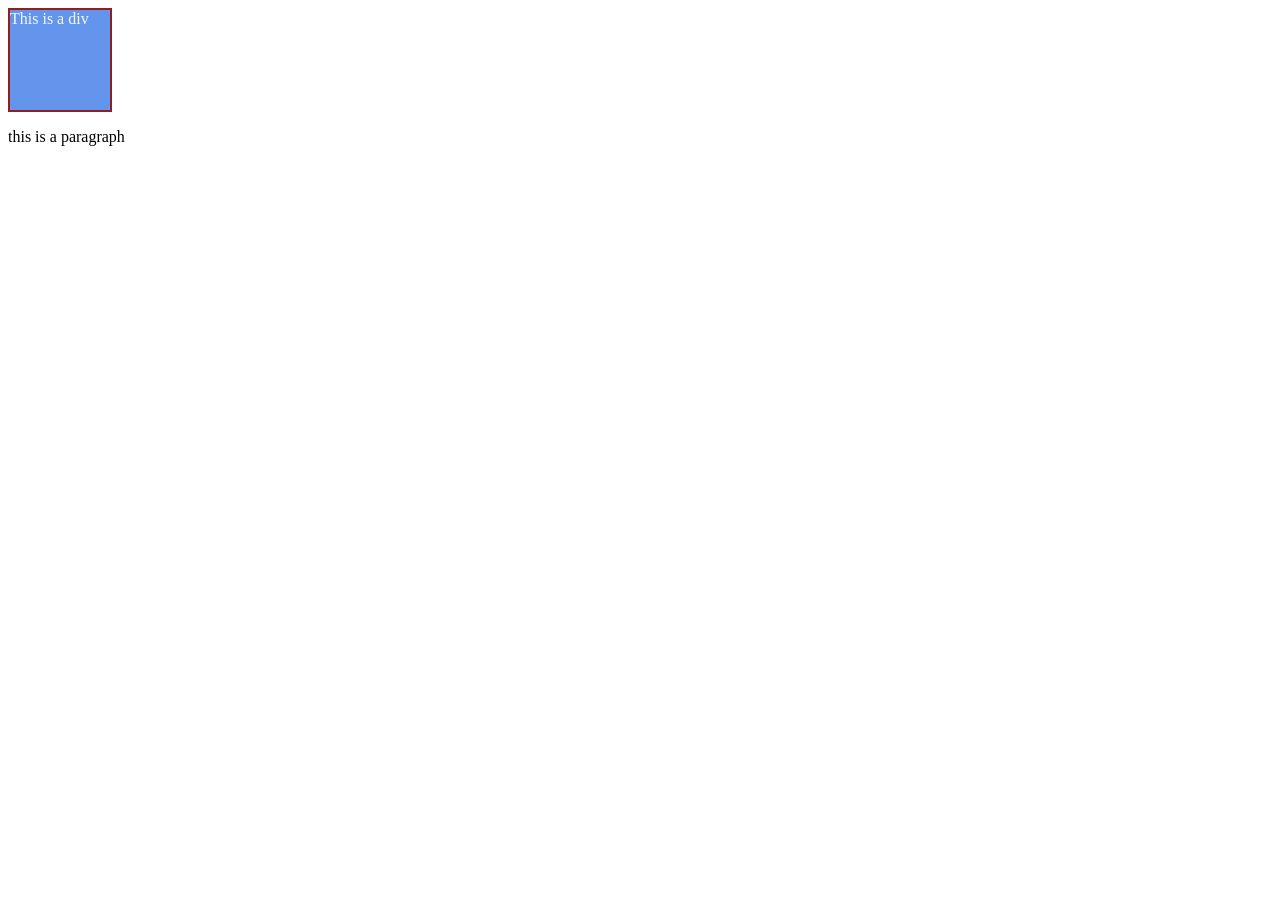
==== index.html @ 225a6b0c "add script file 1 to 10" ====
<!DOCTYPE html>
<html lang="en">
<head>
    <meta charset="UTF-8">
    <meta name="viewport" content="width=device-width, initial-scale=1.0">
    <link rel="stylesheet" href="style.css"/>
    <title>Document</title>
</head>
<body>

  <!-- <h1 class="myclass">DOM DEMO BY SEHRISH</h1>
  <h1 class="myclass">JAVASCRIPT</h1>
    <h4 class="myclass">Topic 1</h4>

  <h4>Hello</h4>
  <p>hello my name is sehrish , nice to meet you.</p>
  <button id="myId">click me</button>

  <div>
<h3>Fruits</h3>
<ul>
  <li>mango</li>
  <li>pineapple</li>
  <li>lychee</li>

</ul>

  </div> -->

<!-- 
<h2>Hello javascript</h2>
<div class="box">fisrt div</div>
<div class="box">second div</div>
<div class="box">third div</div>
<div class="box">fisrt div</div>
<div class="box">second div</div>
<div class="box">third div</div>
<div class="box">fisrt div</div>
 -->
<div id="box" name="sehrish">This is a div</div>
<p class="para">this is a paragraph</p>



















   <!-- <script src="file1.js"></script> -->
 <!-- <script src="file2.js"></script>  -->
    <!-- <script src="file3.js"></script>  -->
     <!-- <script src="file4.js"></script>  -->
    <!-- <script src="file5.js"></script> -->
    <!-- <script src="file6.js"></script> -->
    <!-- <script src="file7js"></script> -->
    <!-- <script src="file8.js"></script>
    <script src="file9.js"></script>
    <script src="file10.js"></script> 
    <script src="file11js"></script> 
    <script src="file12.js"></script> 
    <script src="file13.js"></script> 
   <script src="file14.js"></script> 
    <script src="file15.js"></script> 
   <script src="file16.js"></script>
    <script src="file17.js"></script> 
     <script src="file18.js"></script> 
   <script src="file19.js"></script>
   <script src="file20.js"></script> 
  <script src="file21.js"></script>  
    <script src="file22.js"></script>  
   <script src="file23.js"></script> 
    <script src="file24.js"></script>
   <script src="file25.js"></script>  
   <script src="file26.js"></script>  
   <script src="file27.js"></script>     -->
   <!-- <script src="file28.js"></script>    -->
   <!-- <script src="file29.js"></script>     -->
   <!-- <script src="file30.js"></script>     -->
   <!-- <script src="file31.js"></script>     -->
   <!-- <script src="file32.js"></script>     -->
    <!-- <script src="file33.js"></script>     -->
    <!-- <script src="file34.js"></script>     -->
    <!-- <script src="file35.js"></script>     -->
    <!-- <script src="file36.js"></script>     -->
    <!-- <script src="file37.js"></script>     -->
   <!-- <script src="file38.js"></script>     -->
    <!-- <script src="file39.js"></script>     -->
    <!-- <script src="file40.js"></script>     -->
    <!-- <script src="file41.js"></script>     -->
    <!-- <script src="file42.js"></script>     -->
    <!-- <script src="file43.js"></script>     -->
    <!-- <script src="file44.js"></script>   -->
        <!-- <script src="file45.js"></script>     -->
    <!-- <script src="file46.js"></script>     -->
    <!-- <script src="file47.js"></script>     -->
      <!-- <script src="file48.js"></script>     -->
    <!-- <script src="file49.js"></script>     -->
    <!-- <script src="file50.js"></script>     -->
    <!-- <script src="file51.js"></script>     -->
    <!-- <script src="file52.js"></script>     -->
    <!-- <script src="file53.js"></script>     -->
    <!-- <script src="file54.js"></script>     -->
    <!-- <script src="file55.js"></script>     -->
    <!-- <script src="file56.js"></script>     -->
    <!-- <script src="file57.js"></script>     -->
    <!-- <script src="file58.js"></script>     -->
    <!-- <script src="file59.js"></script>     -->
    <!-- <script src="file60.js"></script>     -->
    <!-- <script src="file61.js"></script>     -->
    <!-- <script src="file62.js"></script>     -->
    <!-- <script src="file63.js></script>     -->
    <!-- <script src="file64.js"></script>     -->
    <!-- <script src="file65.js"></script>     -->
    <!-- <script src="file66.js"></script>     -->
    <!-- <script src="file67.js"></script>     -->
    <!-- <script src="file68.js"></script>     -->
    <!-- <script src="file69.js"></script>     -->
    <!-- <script src="file70.js"></script>     -->

<!-- <script src="script.js"></script> -->
<!-- <script src="script2.js"></script> -->
<!-- <script src="script3.js"></script> -->
<!-- <script src="script4.js"></script> -->
<!-- <script src="script5.js"></script> -->
<!-- <script src="script6.js"></script> -->
<!-- <script src="script7.js"></script> -->
<!-- <script src="script8.js"></script> -->
<!-- <script src="script9.js"></script> -->
<script src="script10.js"></script>
<!-- <script src="script11.js"></script> -->
<!-- <script src="script12.js"></script> -->
<!-- <script src="script13.js"></script> -->
<!-- <script src="script14.js"></script> -->



 
</body>
</html>
---- style.css ----
/* h1#heading{
    color:aquamarine;
    background-color :rgb(75, 106, 44);
}
body{
    background-color: darksalmon;

}
button{
    background-color: khaki;
    color:blueviolet
} */


/* PRACTICE QUESTION 2 */
 /* .box{
    height: 100px;
    width:100px ;
    border: 1px solid blueviolet;
    margin: 7px;
    text-align: center;
    background-color: aquamarine;
 } */

 #box{
    height: 100px;
    width: 100px;
    background-color: cornflowerblue;
    color:aliceblue;
    border:2px solid rgb(150, 29, 29);
 }
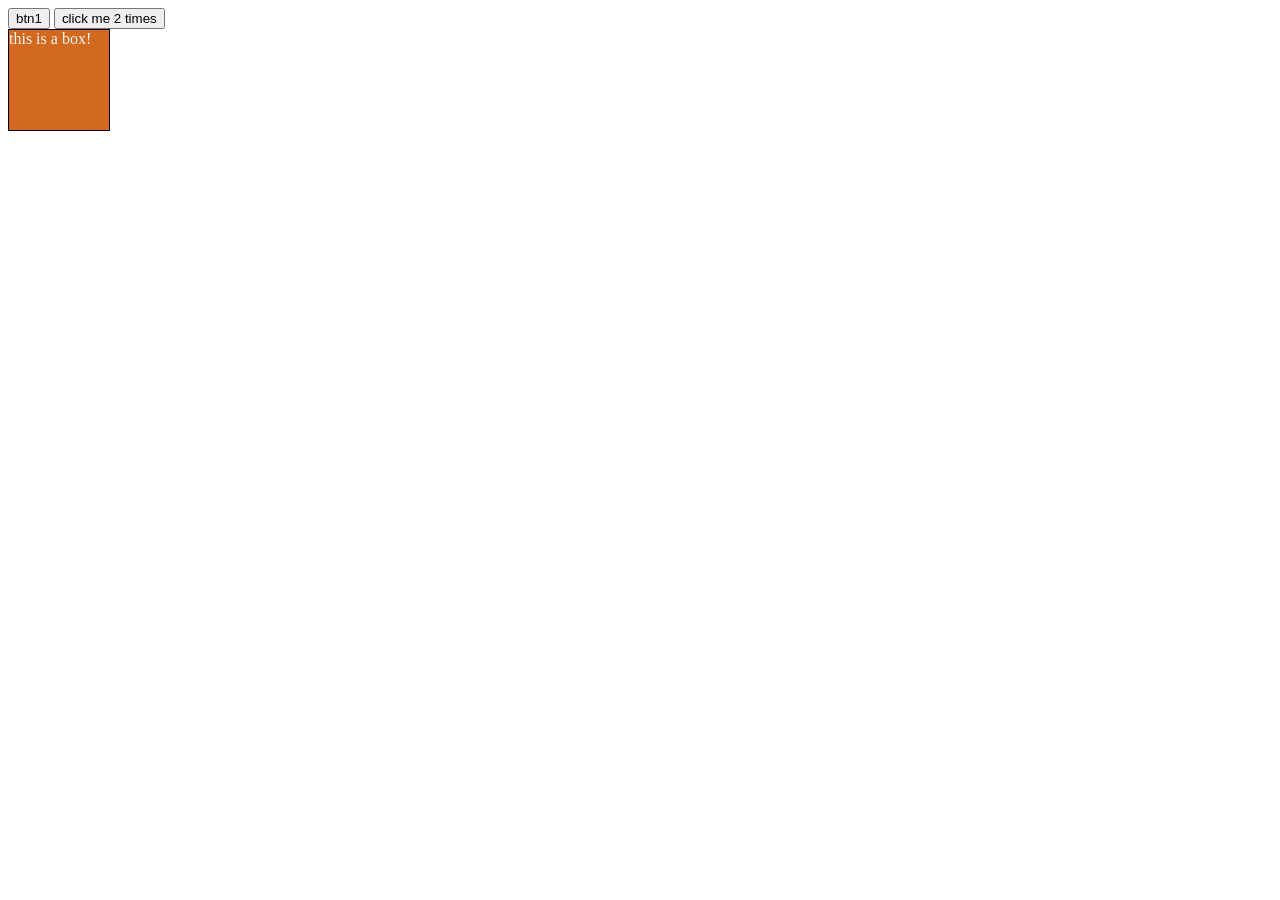
==== commit cfb71495: "add script file 12 to 20" ====
--- a/index.html
+++ b/index.html
@@ -35,14 +35,33 @@
 <div class="box">fisrt div</div>
 <div class="box">second div</div>
 <div class="box">third div</div>
-<div class="box">fisrt div</div>
- -->
-<div id="box" name="sehrish">This is a div</div>
-<p class="para">this is a paragraph</p>
+<div class="box">fisrt div</div> -->
+
+<!-- <div id="box" name="sehrish">This is a div
+<ul>
+<li>red</li>
+<li>green</li>
+<li>blue</li>
+<li>orange</li>
+</ul> -->
 
 
 
+</div>
 
+<!-- <p class="para">this is a paragraph</p> --> 
+
+<!-- <p class="content">hello, my name is sehrish!</p> -->
+
+
+<!-- EVENTS -->
+
+<button id="btn1">btn1</button>
+
+
+<button ondblclick="console.log('button was clicked 2x');">click me 2 times</button>
+
+<div>this is a box!</div>
 
 
 
@@ -138,11 +157,19 @@
 <!-- <script src="script7.js"></script> -->
 <!-- <script src="script8.js"></script> -->
 <!-- <script src="script9.js"></script> -->
-<script src="script10.js"></script>
+<!-- <script src="script10.js"></script> -->
 <!-- <script src="script11.js"></script> -->
 <!-- <script src="script12.js"></script> -->
 <!-- <script src="script13.js"></script> -->
 <!-- <script src="script14.js"></script> -->
+<!-- <script src="script15.js"></script> -->
+<!-- <script src="script16.js"></script> -->
+<!-- <script src="script17.js"></script> -->
+<!-- <script src="script18.js"></script> -->
+<!-- <script src="script19.js"></script> -->
+<script src="script20.js"></script>
+
+
 
 
 
--- a/style.css
+++ b/style.css
@@ -22,10 +22,33 @@
     background-color: aquamarine;
  } */
 
- #box{
-    height: 100px;
+  /* #box{
+    height: 250px;
     width: 100px;
     background-color: cornflowerblue;
     color:aliceblue;
     border:2px solid rgb(150, 29, 29);
+ }  */
+
+
+
+ /* PRACTICE QUESTION 2 */
+ /* .content{
+    color:brown;
+    font-family: 'Segoe UI', Tahoma, Geneva, Verdana, sans-serif;
+    font-weight: 500;
+ }
+ .newclass{
+
+    color:rgb(18, 81, 60);
+    background-color: aqua;
+ } */
+
+
+ div{
+    height:100px;
+    width:100px;
+    background-color: chocolate;
+    color: whitesmoke;
+    border:1px solid black
  }
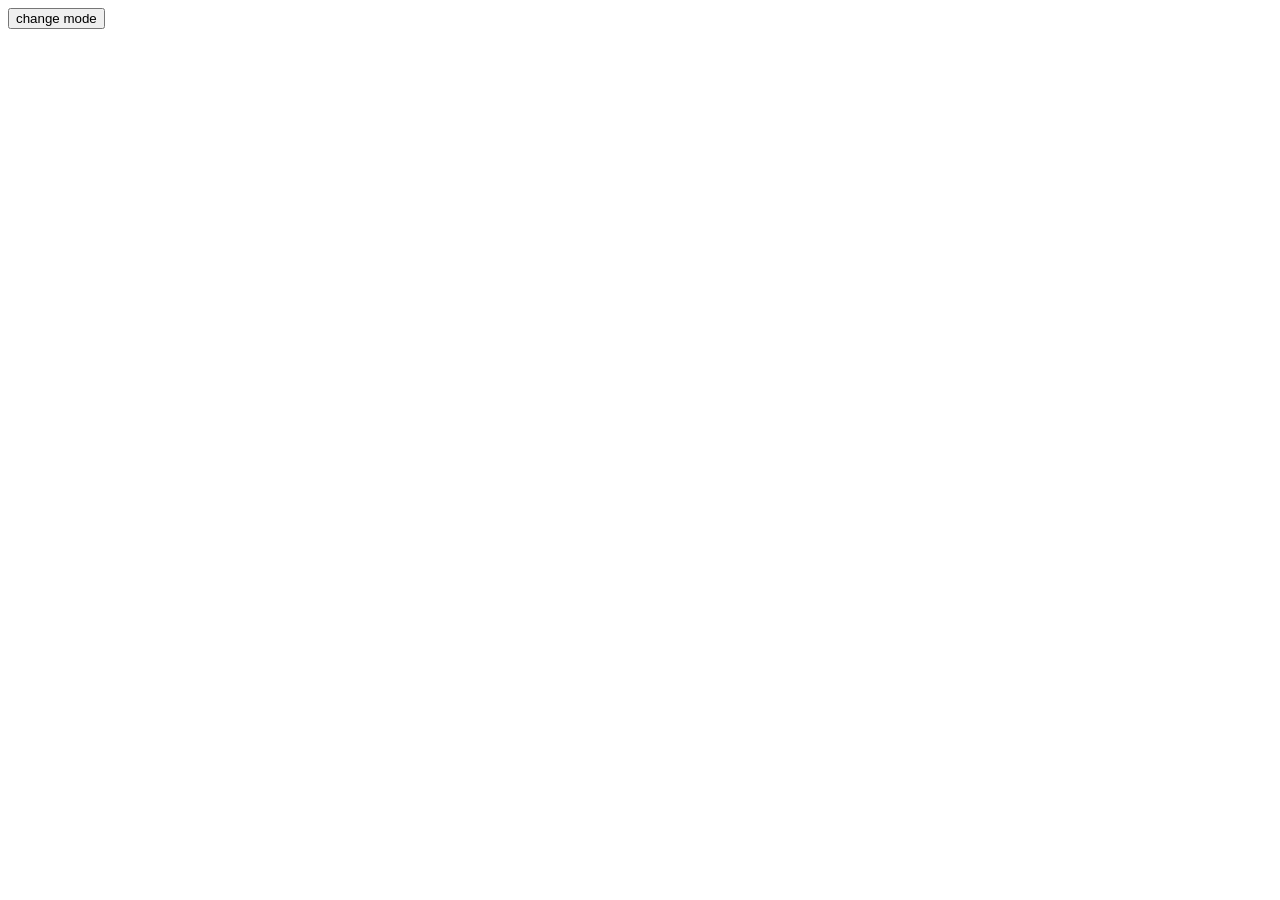
==== commit 1068e4d3: "add script file 22" ====
--- a/index.html
+++ b/index.html
@@ -47,26 +47,27 @@
 
 
 
-</div>
+<!-- </div> -->
 
 <!-- <p class="para">this is a paragraph</p> --> 
-
 <!-- <p class="content">hello, my name is sehrish!</p> -->
 
 
 <!-- EVENTS -->
 
-<button id="btn1">btn1</button>
+<!-- <button id="btn1">btn1</button> -->
 
 
-<button ondblclick="console.log('button was clicked 2x');">click me 2 times</button>
+<!-- <button ondblclick="console.log('button was clicked 2x');">click me 2 times</button> -->
 
-<div>this is a box!</div>
+<!-- <div>this is a box!</div> -->
 
 
 
 
+<!-- PRACTICE -->
 
+<button id="mode">change mode</button>
 
 
 
@@ -167,7 +168,16 @@
 <!-- <script src="script17.js"></script> -->
 <!-- <script src="script18.js"></script> -->
 <!-- <script src="script19.js"></script> -->
-<script src="script20.js"></script>
+<!-- <script src="script20.js"></script> -->
+<!-- <script src="script21.js"></script> -->
+<script src="script22.js"></script>
+<!-- <script src="script23.js"></script> -->
+<!-- <script src="script24.js"></script> -->
+<!-- <script src="script25.js"></script> -->
+<!-- <script src="script26.js"></script> -->
+<!-- <script src="script27.js"></script> -->
+<!-- <script src="script28.js"></script> -->
+
 
 
 
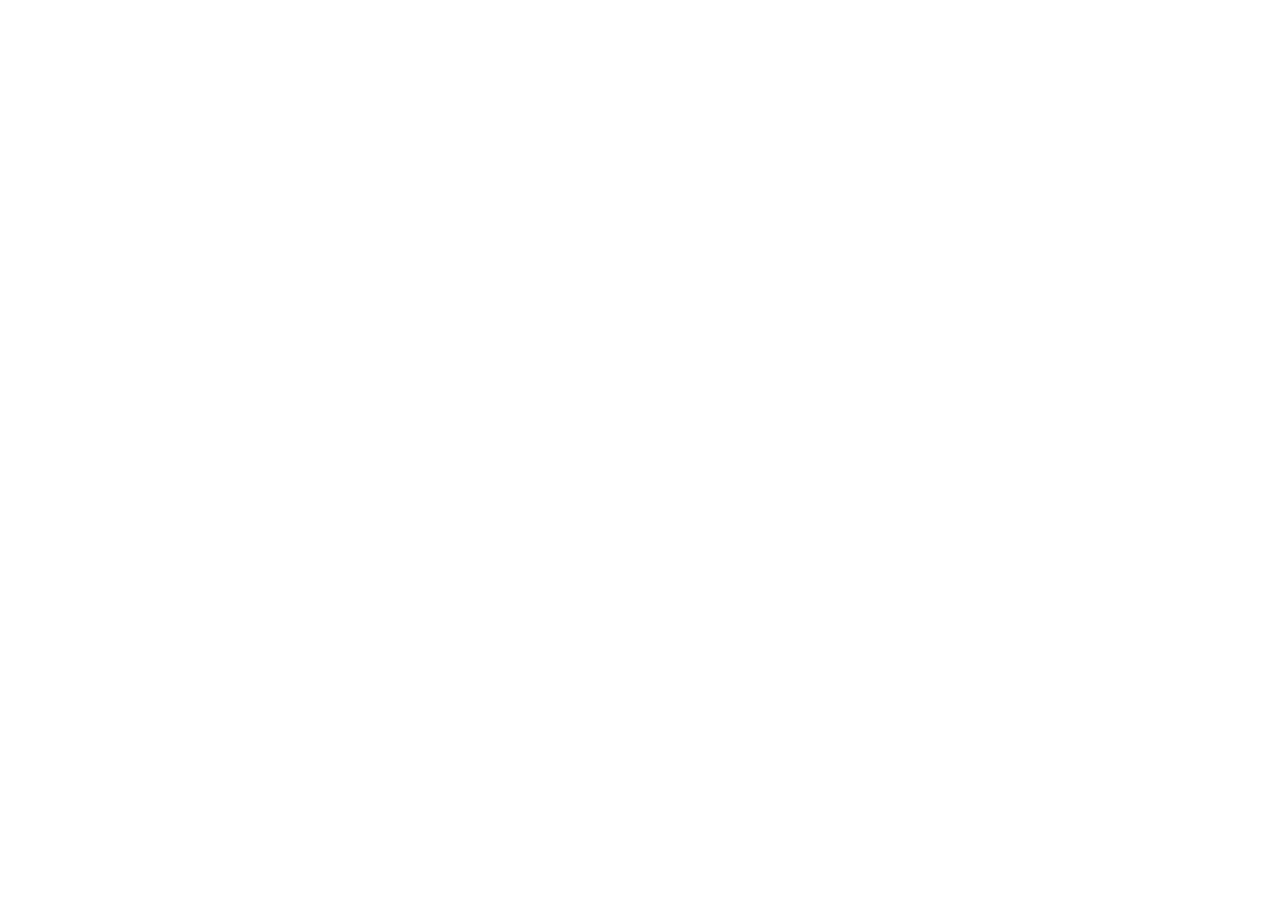
==== commit 087714c7: "add script file 23 to 28" ====
--- a/index.html
+++ b/index.html
@@ -67,7 +67,7 @@
 
 <!-- PRACTICE -->
 
-<button id="mode">change mode</button>
+<!-- <button id="mode">change mode</button> -->
 
 
 
@@ -170,14 +170,13 @@
 <!-- <script src="script19.js"></script> -->
 <!-- <script src="script20.js"></script> -->
 <!-- <script src="script21.js"></script> -->
-<script src="script22.js"></script>
+<!-- <script src="script22.js"></script> -->
 <!-- <script src="script23.js"></script> -->
 <!-- <script src="script24.js"></script> -->
 <!-- <script src="script25.js"></script> -->
 <!-- <script src="script26.js"></script> -->
-<!-- <script src="script27.js"></script> -->
+<script src="script27.js"></script>
 <!-- <script src="script28.js"></script> -->
-
 
 
 
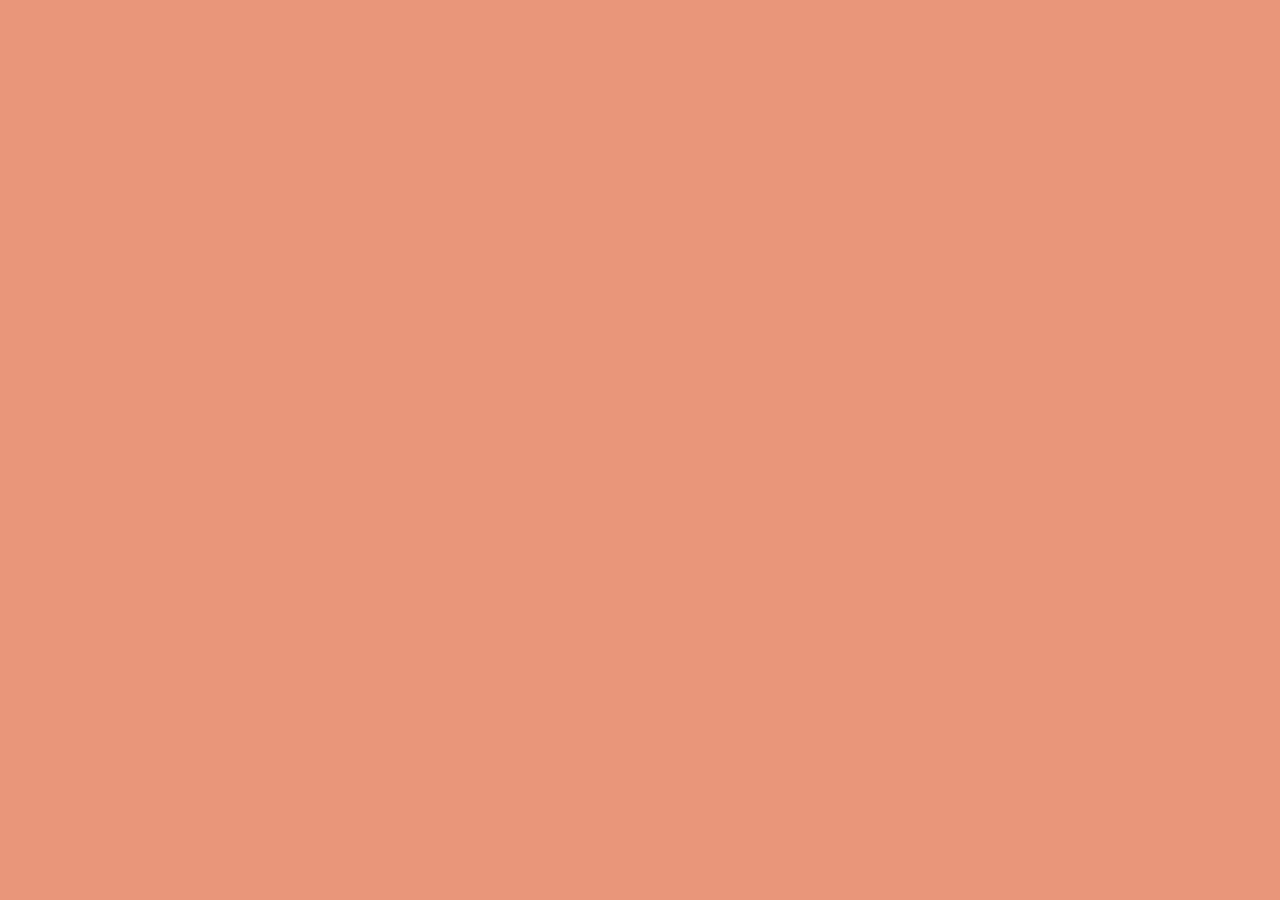
==== commit bc4221c7: "add script file 29 to 31" ====
--- a/index.html
+++ b/index.html
@@ -175,8 +175,15 @@
 <!-- <script src="script24.js"></script> -->
 <!-- <script src="script25.js"></script> -->
 <!-- <script src="script26.js"></script> -->
-<script src="script27.js"></script>
+<!-- <script src="script27.js"></script> -->
 <!-- <script src="script28.js"></script> -->
+<!-- <script src="script29.js"></script> -->
+<!-- <script src="script30.js"></script> -->
+<script src="script31.js"></script>
+<!-- <script src="script32.js"></script> -->
+<!-- <script src="script33.js"></script> -->
+<!-- <script src="script34.js"></script> -->
+<!-- <script src="script35.js"></script> -->
 
 
 
--- a/style.css
+++ b/style.css
@@ -1,4 +1,4 @@
-/* h1#heading{
+ h1#heading{
     color:aquamarine;
     background-color :rgb(75, 106, 44);
 }
@@ -9,31 +9,31 @@
 button{
     background-color: khaki;
     color:blueviolet
-} */
+} 
 
 
 /* PRACTICE QUESTION 2 */
- /* .box{
+ .box{
     height: 100px;
     width:100px ;
     border: 1px solid blueviolet;
     margin: 7px;
     text-align: center;
     background-color: aquamarine;
- } */
+ }
 
-  /* #box{
+   #box{
     height: 250px;
     width: 100px;
     background-color: cornflowerblue;
     color:aliceblue;
     border:2px solid rgb(150, 29, 29);
- }  */
+ }  
 
 
 
  /* PRACTICE QUESTION 2 */
- /* .content{
+ .content{
     color:brown;
     font-family: 'Segoe UI', Tahoma, Geneva, Verdana, sans-serif;
     font-weight: 500;
@@ -42,7 +42,7 @@
 
     color:rgb(18, 81, 60);
     background-color: aqua;
- } */
+ }
 
 
  div{
